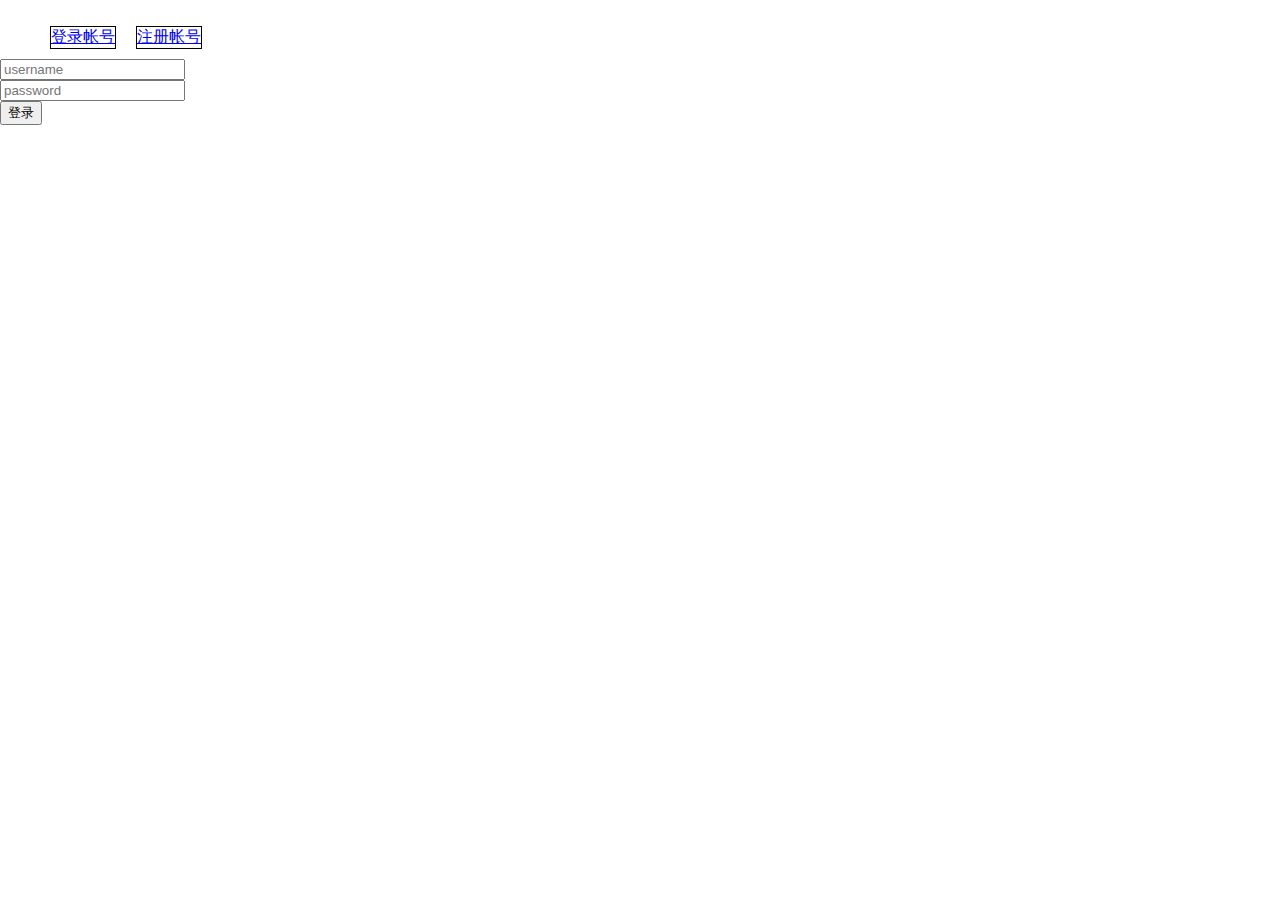
==== src/index.html @ 1173f808 "2015-5-20" ====
<!DOCTYPE html>
<html>
<head>
	<title>register page</title>
	<meta charset="utf-8" >
	<link rel="stylesheet" type="text/css" href="../web/css/main.css">
	<script type="text/javascript" src="../web/js/jquery-2.1.4.js"></script>
	<script type="text/javascript" src="../web/js/register.js"></script>
</head>
<body>
	<div class="logon-tab">
		<ul class="logon">
			<li class="log"><a href="#" class="active">登录帐号</a></li>
			<li class="reg"><a href="#">注册帐号</a></li>
		</ul>
	</div>
	<div class="register-model" >
		<form method="post" action="">
			<div class="username-group">
				<input class="username" type="text" placeholder="username"></input>
				<label style="display: none;">您输入的格式不正确，请重新输入</label>
			</div>
			<div class="password-group">
				<input class="password" type="password" placeholder="password"></input>
				<label style="display: none;">密码长度介于8-16位之间</label>
			</div>
			<div class="confpsw-group">
				<input class="confpsw" type="password" placeholder="confirm you password"></input>
				<label style="display: none;">确认密码输入相同</label>
			</div>
			<div class="register-group">
				<button class="register" type="submit">注册</button>
			</div>		
		</form>
	</div>
	<div class="login-model" >
		<form method="post" action="">
			<div class="username-group">
				<input class="username" type="text" placeholder="username"></input>
				<label style="display: none;">您输入的格式不正确，请重新输入</label>
			</div>
			<div class="password-group">
				<input class="password" type="password" placeholder="password"></input>
				<label style="display: none;">密码长度介于8-16位之间</label>
			</div>
			
			<div class="login-group">
				<button class="login" type="submit">登录</button>
			</div>		
		</form>
	</div>
</body>
</html>
---- web/css/main.css ----
body{
	padding: 0;
	margin: 0;
}
div ul {
	display: block;
}
h1,h2,h3,h4,h5{

}
input{
	display: inline-block;
}


.focus{
	background-color: #ff8962;
}

.logon li{
	border: 1px solid;
	list-style: none;
	text-decoration: none;
	float: left;
	margin: 10px;
	padding: 0,10px,0,10px;
}

.register-model{
	display: none;
	clear: both;
}

.login-model{
	display: block;
	clear: both;
}
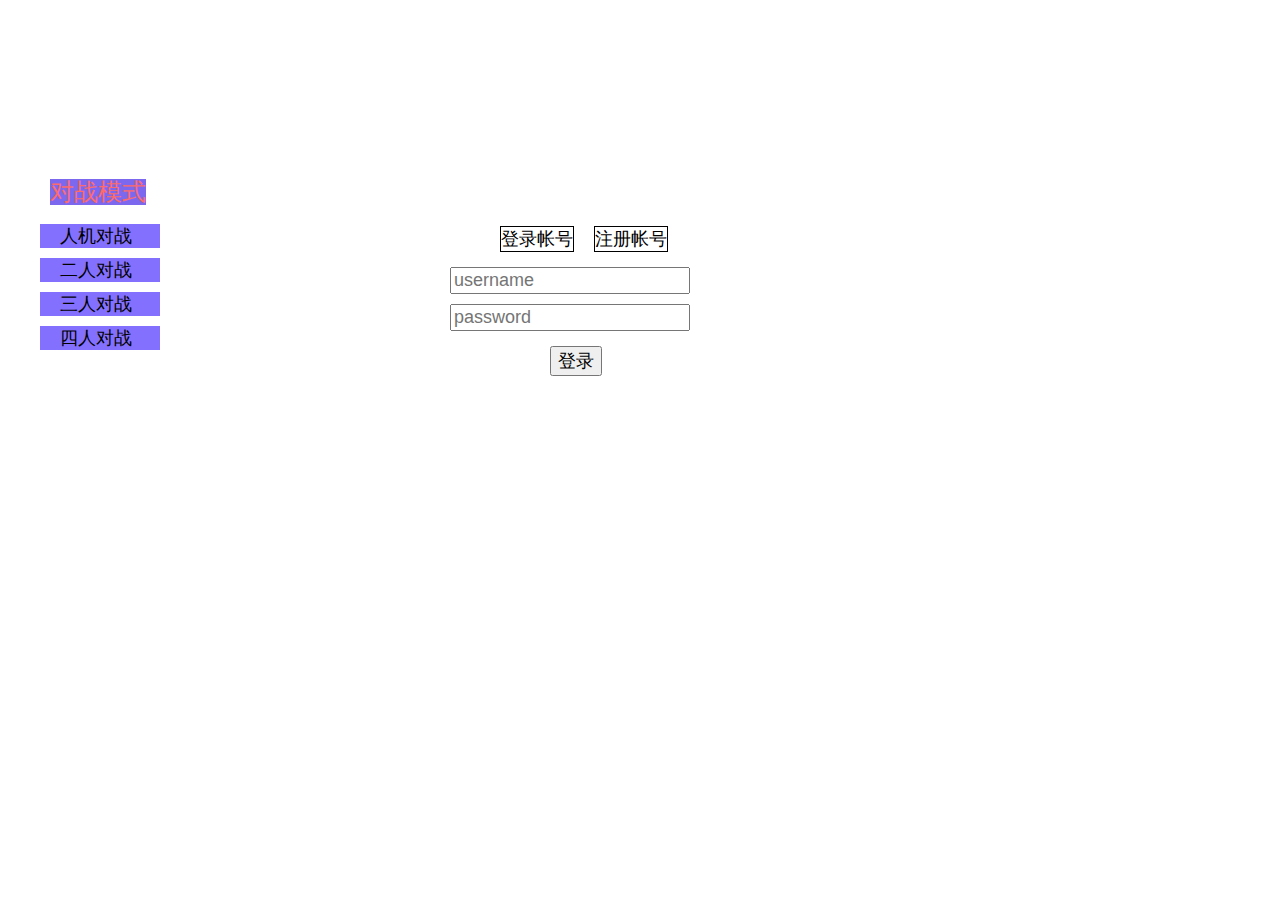
==== commit 4ea58f6c: "2016-5-23" ====
--- a/src/index.html
+++ b/src/index.html
@@ -5,7 +5,7 @@
 	<meta charset="utf-8" >
 	<link rel="stylesheet" type="text/css" href="../web/css/main.css">
 	<script type="text/javascript" src="../web/js/jquery-2.1.4.js"></script>
-	<script type="text/javascript" src="../web/js/register.js"></script>
+	<script type="text/javascript" src="../web/js/main.js"></script>
 </head>
 <body>
 	<div class="logon-tab">
@@ -15,7 +15,7 @@
 		</ul>
 	</div>
 	<div class="register-model" >
-		<form method="post" action="">
+		<!-- <form> -->
 			<div class="username-group">
 				<input class="username" type="text" placeholder="username"></input>
 				<label style="display: none;">您输入的格式不正确，请重新输入</label>
@@ -31,10 +31,10 @@
 			<div class="register-group">
 				<button class="register" type="submit">注册</button>
 			</div>		
-		</form>
+		<!-- </form> -->
 	</div>
 	<div class="login-model" >
-		<form method="post" action="">
+		<!-- <form method="post" action=""> -->
 			<div class="username-group">
 				<input class="username" type="text" placeholder="username"></input>
 				<label style="display: none;">您输入的格式不正确，请重新输入</label>
@@ -47,7 +47,16 @@
 			<div class="login-group">
 				<button class="login" type="submit">登录</button>
 			</div>		
-		</form>
+		<!-- </form> -->
+	</div>
+	<div class="vs-mode">
+		<label class="vs-mode-label">对战模式</label>
+		<ul>
+			<li><a href="#">人机对战</a></li>
+			<li><a href="#">二人对战</a></li>
+			<li><a href="#">三人对战</a></li>
+			<li><a href="#">四人对战</a></li>
+		</ul>
 	</div>
 </body>
 </html>--- a/web/css/main.css
+++ b/web/css/main.css
@@ -1,6 +1,7 @@
 body{
 	padding: 0;
 	margin: 0;
+	background-image: url(../imgs/bg.jpg);
 }
 div ul {
 	display: block;
@@ -8,31 +9,113 @@
 h1,h2,h3,h4,h5{
 
 }
-input{
+input button{
 	display: inline-block;
 }
 
+a:active, a:hover ,a:focus{
+	/*text-decoration: underline;*/
+	background-color: #1E90FF;
+	/*color: #00EE00;*/
+}
+
+a:visited {
+	background-color: #00FFFF;
+    text-decoration: underline;
+}
 
 .focus{
-	background-color: #ff8962;
+	background-color: #EE6363;
 }
 
+.logon {
+	position: relative;
+	left: 450px;
+	top: 200px;
+}
 .logon li{
 	border: 1px solid;
+	background-color: #fff;
 	list-style: none;
-	text-decoration: none;
 	float: left;
 	margin: 10px;
 	padding: 0,10px,0,10px;
+	
 }
 
+a{
+	font-size: large;
+	color: #000;
+	text-decoration: none;
+}
+
+
 .register-model{
+	position: relative;
+	left: 450px;
+	top: 200px;
 	display: none;
 	clear: both;
 }
 
 .login-model{
+	position: relative;
+	left: 450px;
+	top: 200px;
 	display: block;
 	clear: both;
 }
 
+.register-model input{
+	font-size: large;
+	margin-top: 5px;
+	margin-bottom: 5px;
+}
+
+.login-model input{
+	font-size: large;
+	margin-top: 5px;
+	margin-bottom: 5px;
+}
+
+.register-group .register{
+	font-size: large;
+	position: relative;
+	left: 100px;
+	margin-top: 10px;}
+
+.login-group .login{
+	font-size: large;
+	position: relative;
+	left: 100px;
+	margin-top: 10px;
+}
+
+label{
+	color: #FF0000;
+}
+
+.vs-mode{
+	/*display: none;*/
+
+}
+.vs-mode-label{
+	/*border: 1px solid;*/
+	background: #7B68EE;
+	margin-bottom: 5px;
+	margin-left: 50px;
+	font-size: 1.5em;
+	color: #FF6A6A;
+}
+.vs-mode li{
+	list-style: none;
+	/*border: 1px groove;*/
+	text-decoration: none;
+	margin-top: 10px;
+	width: 100px;
+	padding-left: 20px;
+	background-color: #8470FF;
+	color: #FF00FF;
+}
+
+
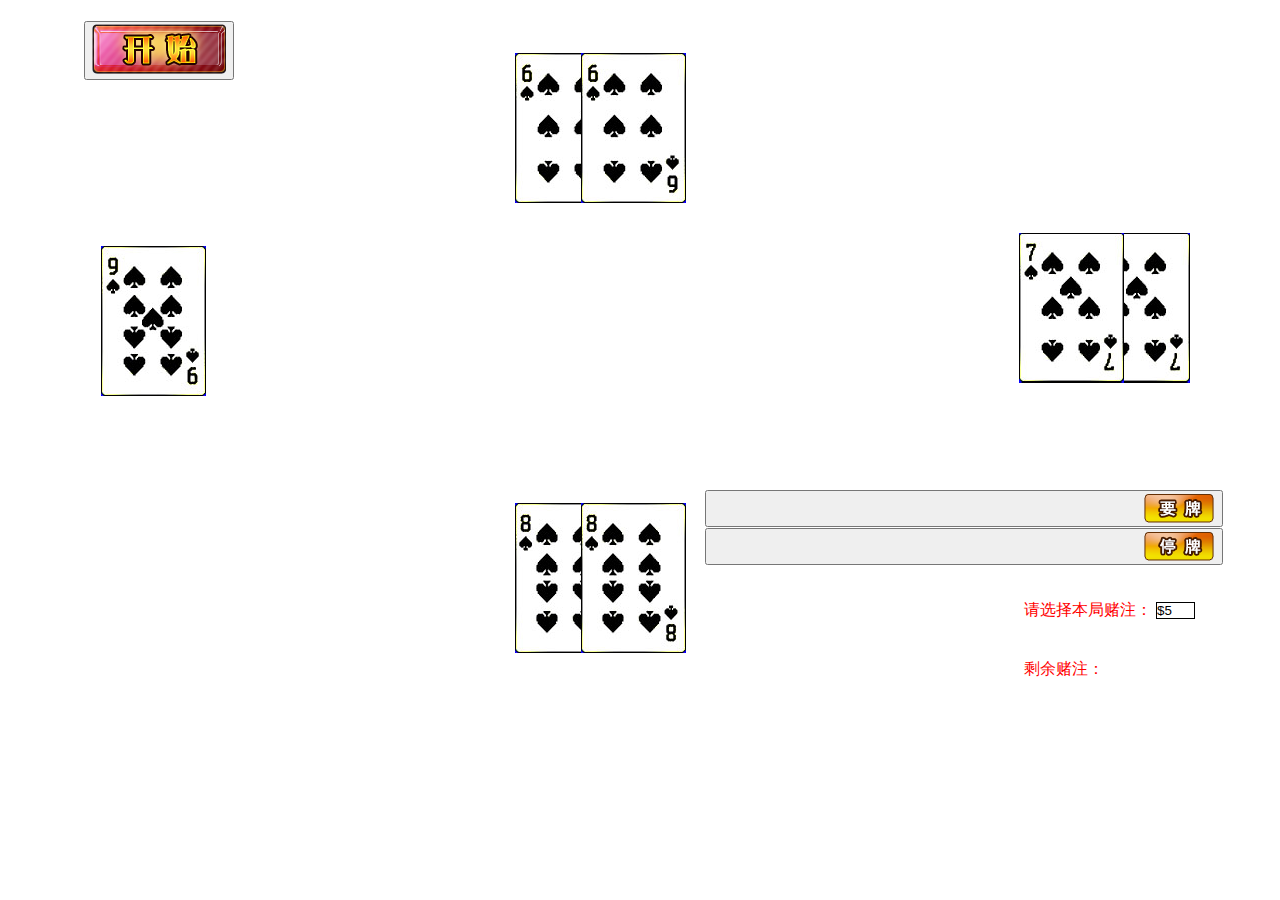
==== commit 895f83fc: "Merge branch 'master' of github.com:zhiminmu/21PointGame" ====
--- a/src/index.html
+++ b/src/index.html
@@ -6,8 +6,12 @@
 	<link rel="stylesheet" type="text/css" href="../web/css/main.css">
 	<script type="text/javascript" src="../web/js/jquery-2.1.4.js"></script>
 	<script type="text/javascript" src="../web/js/main.js"></script>
+
 </head>
 <body>
+	<div class="userOperation">
+		
+	
 	<div class="logon-tab">
 		<ul class="logon">
 			<li class="log"><a href="#" class="active">登录帐号</a></li>
@@ -49,14 +53,49 @@
 			</div>		
 		<!-- </form> -->
 	</div>
+	</div>
 	<div class="vs-mode">
 		<label class="vs-mode-label">对战模式</label>
 		<ul>
-			<li><a href="#">人机对战</a></li>
-			<li><a href="#">二人对战</a></li>
-			<li><a href="#">三人对战</a></li>
-			<li><a href="#">四人对战</a></li>
+			<li class="battle-1"><a href="#">人机对战</a></li>
+			<li class="battle-2"><a href="#">二人对战</a></li>
+			<li class="battle-3"><a href="#">三人对战</a></li>
+			<li class="battle-4"><a href="#">四人对战</a></li>
 		</ul>
+	</div>
+	<div class="play">
+		<label>请选择本局赌注：</label>
+		<select>
+			<option>$5</option>
+			<option>$10</option>
+			<option>$15</option>
+			<option>$20</option>
+		</select></br>
+		<label>剩余赌注：</label>
+		<button><img src="../web/imgs/start.png"></button>
+	</div>
+
+	<div class="poker">
+		<div class="player1">
+			<img src="#">
+			<img src="../web/imgs/spade_nine.jpg">
+		</div>
+		<div class="player2">
+			<img src="../web/imgs/spade_eight.jpg">
+			<img src="../web/imgs/spade_eight.jpg">
+		</div>
+		<div class="player3">
+			<img src="../web/imgs/spade_seven.jpg">
+			<img src="../web/imgs/spade_seven.jpg">
+		</div>
+		<div class="banker">
+			<img src="../web/imgs/spade_six.jpg">
+			<img src="../web/imgs/spade_six.jpg">
+		</div>
+		<div class="operate">
+			<button class="hit"><img src="../web/imgs/yaopai.png"></button>
+			<button class="stand"><img src="../web/imgs/tingpai.png"></button>
+		</div>
 	</div>
 </body>
 </html>--- a/web/css/main.css
+++ b/web/css/main.css
@@ -1,7 +1,7 @@
 body{
 	padding: 0;
 	margin: 0;
-	background-image: url(../imgs/bg.jpg);
+	/*background-image: url(../imgs/bg.jpg);*/
 }
 div ul {
 	display: block;
@@ -12,7 +12,9 @@
 input button{
 	display: inline-block;
 }
-
+a{
+	color: white;
+}
 a:active, a:hover ,a:focus{
 	/*text-decoration: underline;*/
 	background-color: #1E90FF;
@@ -32,6 +34,7 @@
 	position: relative;
 	left: 450px;
 	top: 200px;
+	display: none;
 }
 .logon li{
 	border: 1px solid;
@@ -62,7 +65,8 @@
 	position: relative;
 	left: 450px;
 	top: 200px;
-	display: block;
+	/*display: block;*/
+	display: none;
 	clear: both;
 }
 
@@ -96,7 +100,7 @@
 }
 
 .vs-mode{
-	/*display: none;*/
+	display: none;
 
 }
 .vs-mode-label{
@@ -118,4 +122,161 @@
 	color: #FF00FF;
 }
 
-
+/*.play li{
+	list-style: none;
+	margin-top: 10px;
+	width: 100px;
+	padding-left: 20px;
+	background-color: #8470FF;
+	/*color: #FF00FF;*/
+
+.play{
+	/*display: none;*/
+}
+
+select option:hover, select option:focus,select option:active{
+	background: #8470FF;
+}
+select{
+	/*Chrome和Firefox里面的边框是不一样的，所以复写了一下*/
+  border: solid 1px #000;
+  background-color: #8470FF;
+  /*很关键：将默认的select选择框样式清除*/
+  appearance:none;
+  -moz-appearance:none;
+  -webkit-appearance:none;
+
+  /*在选择框的最右侧中间显示小箭头图片*/
+  background: url("http://ourjs.github.io/static/2015/arrow.png") no-repeat scroll right center transparent;
+
+  /*为下拉小箭头留出一点位置，避免被文字覆盖*/
+  padding-right: 14px;
+}
+
+.play label, .play select{
+	display: inline-block;
+	position: relative;
+	top: 600px;
+	left: 80%;
+}
+.play label{
+
+}
+
+
+
+.player1{
+	float: left;
+	width: 365px;
+	height: 100%;
+	/*margin-left: 30px;*/
+	margin-top: 100px;
+	/*display: none;*/
+}
+.player1 img{
+	float: left;
+	margin-top: 66px;
+	margin-right: -39px;
+
+}
+.player1 img:first-child{
+	margin-left: 124px;
+	
+}
+
+.player2{
+	width: 260px;
+	height: 330px;
+	float: left;
+	margin-top: 350px;
+	margin-left: 80px;
+
+}
+.player2 img{
+	float: left;
+	margin-left: -39px;
+	margin-top: 73px;
+
+}
+.player2 img:first-child{
+	margin-left: 70px;
+	/*display: none;*/
+}
+	
+.player3{
+	float: right;
+	width: 260px;
+	height: 330px;
+	margin-top: 80px;
+	margin-right: 20px;
+	/*display: none;*/
+
+}
+.player3 img{
+	float: right;
+	margin-right: -39px;
+	margin-top: 73px;
+}
+.player3 img:first-child{
+	margin-right: 70px;
+}
+/*.banker{
+	position:relative;	
+	height: 114px;
+	top:-50px;
+	width: 100%;
+	display: block;
+}
+.banker img{
+	margin-left: -39px;
+}*/
+.banker{
+	width: 260px;
+	height: 330px;
+	float: left;
+	margin-top: -100px;
+	margin-left: -260px;
+}
+.banker img{
+	float: left;
+	margin-left: -39px;
+	margin-top: 73px;
+}
+.banker img:first-child{
+	margin-left: 70px;
+	
+}
+
+.operate button,.operate img{
+	clear: both;
+	/*display: inline;*/
+	/*float: left;*/
+	/*margin-top: -200px;
+	margin-right: 100px;*/
+	/*width: 100px;
+	height: 100px;*/
+	/*margin-left: 100px;*/
+}
+.operate img{
+	/*float: left;*/
+	/*margin-right: 30px;*/
+}
+.operate img:first-child{
+	float: left;
+	margin-left: 430px;
+}
+/*
+#area5{
+	height: 100px;
+	width: 100%;
+	display: none;
+}
+#area5 img{
+	margin-top: 0px;
+	margin-left: 20px;
+}
+#area5 img:first-child{
+	float: left;
+	margin-left: 430px;
+	*/
+}